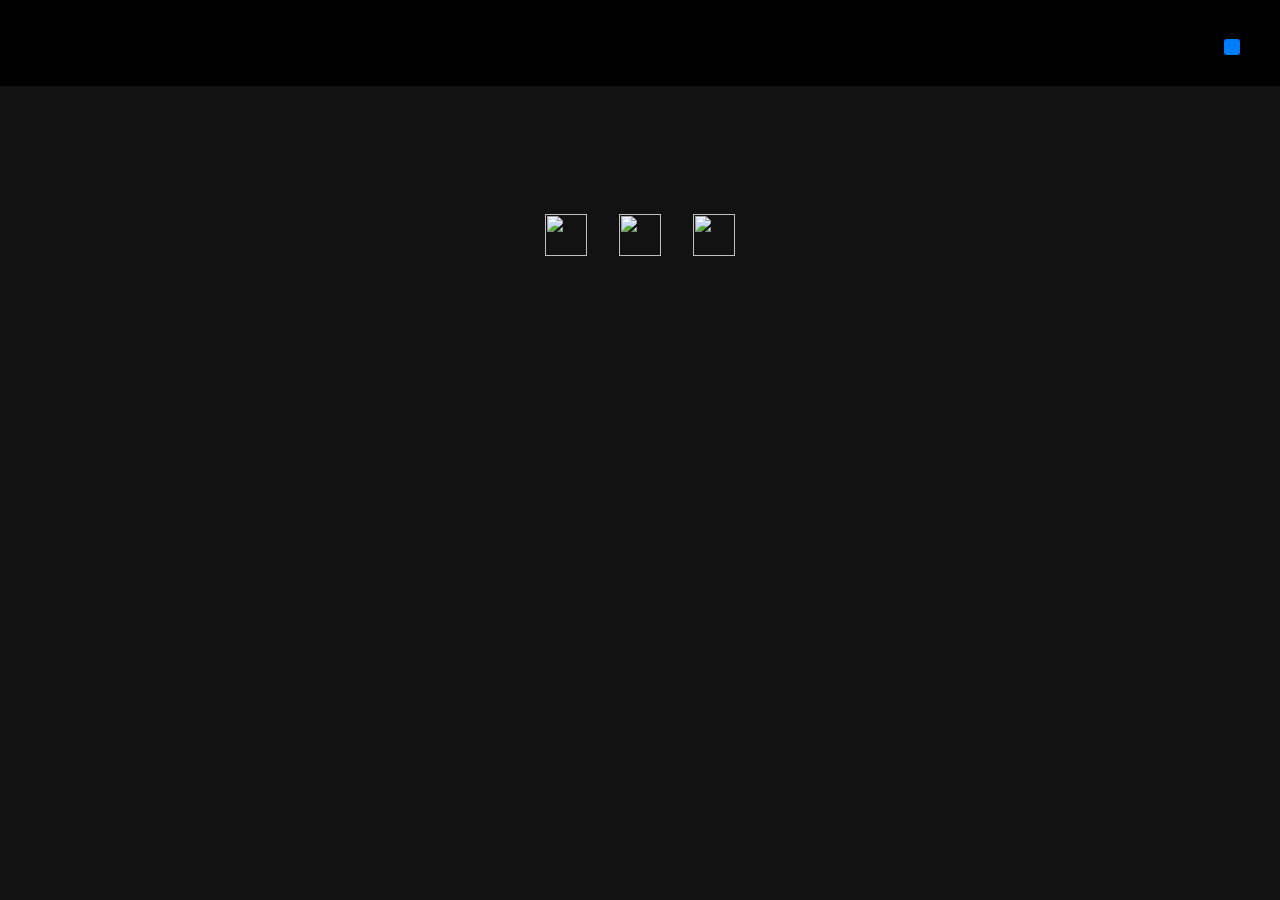
==== privacy-policy.html @ 887a1835 "Added privacy-policy and support pages" ====
<!DOCTYPE html>
<html>

    <head>
    
        <title>Luvia Games</title>
        <meta charset="UTF-8">
        <meta name="version" content="0.0.0">
        <meta name="author" content="Luvia Games">
        <meta name="description" content="Luvia Games Website">
        <meta name="viewport" content="width=device-width, initial-scale=1, minimum-scale=1, maximum-scale=1, user-scalable=no">
        <meta http-equiv="Content-Security-Policy" content="default-src *; style-src 'self' 'unsafe-inline'; script-src 'self' 'unsafe-inline' 'unsafe-eval'">
    
        <link rel="icon" type="image/x-icon" href="assets/icons/favicon.png">
        <link rel="stylesheet" type="text/css" href="css/reset.css">
        <link rel="stylesheet" type="text/css" href="css/app.css">
        <link rel="stylesheet" type="text/css" href="css/home.css">
        <link rel="stylesheet" type="text/css" href="css/luviacloud.css">
        
    </head>

    <body>

        <div id="navigation-bar">
            <a href="index.html"><div id="luvia-games-logo"></div></a>
            <div id="navigation-bar-buttons">
                <button class="i18n button-navigation-bar" data-i18n="RKSSP"></button>
                <a href="support.html"><button class="i18n button-navigation-bar" data-i18n="VSQJV"></button></a>
                <button class="i18n button-navigation-bar" data-i18n="JVHRT"></button>
                <button id="button-luvia-cloud" class="i18n button-navigation-bar" data-i18n="KJOPG"></button>
            </div>
        </div>

        <section id="section-news" class="section">
            <div class="section-wrapper">
                <p class="i18n section-header" data-i18n="OUOCG"></p>
            </div>
        </section>

        <footer id="footer">
            <div>
                <a href="https://www.youtube.com/channel/UCTeyevW9uDxYocjUOfzTspQ" target="_blank"><img class="icon-footer" src="assets/icons/ic-youtube.png"></img></a>
                <a href="https://twitter.com/LuviaGames" target="_blank"><img class="icon-footer" src="assets/icons/ic-twitter.png"></img></a>
                <a href="https://www.instagram.com/LuviaGames/" target="_blank"><img class="icon-footer" src="assets/icons/ic-instagram.png"></img></a>
            </div>
            <div>
                <p class="i18n" data-i18n="JAUKO"></p>
                <a href="privacy-policy.html"><p class="i18n" data-i18n="OUOCG"></p></a>
            </div>
        </footer>

    </body>

    <!-- External Libraries -->
    <script src="lib/UIDG.js"></script>

    <!-- Global APP Object -->
    <script src="app/app.js"></script>

    <!-- i18n -->
    <script src="app/i18n/i18n.js"></script>

    <!-- Core Logic -->
    <script src="app/core/ui/ui.js"></script>
    
    <!-- Init -->
    <script src="app/init/init.js"></script>

</html>
---- css/app.css ----
/* VARIABLES */

:root{
	--navigation-bar-height: 86px;
}

/* COMMON */

.section{
	display: flex;
	flex-direction: column;
	align-items: center;
	box-sizing: border-box;
	width: 100%;
	padding: 48px;
}

.section-wrapper{
	width: 100%;
	height: 100%;
	max-width: 900px;
}

.section-header{
	width: 100%;
	font-size: 36px;
	font-weight: 700;
}

/* NAVIGATION BAR */

#navigation-bar{
	display: flex;
	align-items: center;
	box-sizing: border-box;
	background: #000;
	width: 100%;
	height: var(--navigation-bar-height);
	top: 0;
	left: 0;
	padding: 8px 32px;
}

#luvia-games-logo{
	background: url("../assets/branding/logo-white.png") no-repeat center;
	background-size: contain;
	width: 100px;
	height: 54px;
	cursor: pointer;
}

#navigation-bar-buttons{
	text-align: right;
	width: 100%;
}

.button-navigation-bar{
	box-sizing: border-box;
	font-weight: 700;
	margin: 0px 8px;
	padding: 8px;
	color: rgba(255,255,255,0.70);
	transition: all 0.1s ease;
}

.button-navigation-bar:hover{
	color: rgba(255,255,255,1);
}

#button-luvia-cloud{
	background: #007dfc;
	color: #FFF;
	border-radius: 3px;
}

#button-luvia-cloud:hover{
	filter: brightness(110%);
}

/* FOOTER */

#footer{
	display: flex;
	flex-direction: column;
	justify-content: center;
	align-items: center;
	background: #121212;
	box-sizing: border-box;
	width: 100%;
	padding: 16px;
}

#footer div{
	display: flex;
	flex-direction: row;
	margin: 16px 0px;
}

.icon-footer{
	width: 42px;
	height: 42px;
	margin: 0 16px;
}

#footer p{
	font-size: 14px;
	margin: 0 16px;
}
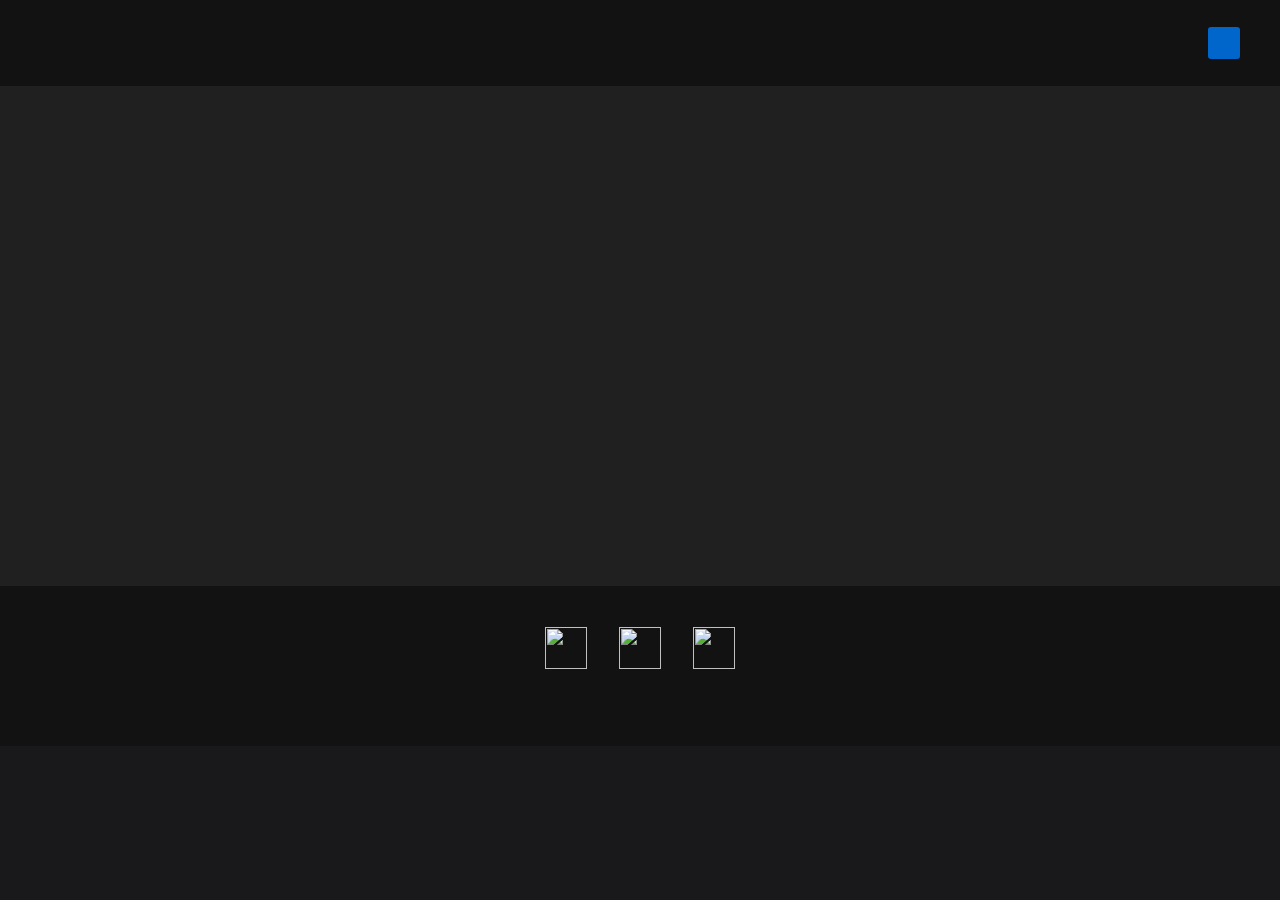
==== commit 03e4bb26: "Update how we store data" ====
--- a/privacy-policy.html
+++ b/privacy-policy.html
@@ -21,6 +21,8 @@
 
     <body>
 
+        <!-- NAVIGATION BAR -->
+
         <div id="navigation-bar">
             <a href="index.html"><div id="luvia-games-logo"></div></a>
             <div id="navigation-bar-buttons">
@@ -31,11 +33,16 @@
             </div>
         </div>
 
-        <section id="section-news" class="section">
+        <!-- SECTION NEWS -->
+
+        <section id="section-privacy-policy" class="section">
             <div class="section-wrapper">
                 <p class="i18n section-header" data-i18n="OUOCG"></p>
+                <div id="privacy-policy"></div>
             </div>
         </section>
+
+        <!-- FOOTER -->
 
         <footer id="footer">
             <div>
@@ -66,4 +73,6 @@
     <!-- Init -->
     <script src="app/init/init.js"></script>
 
+    <script>APP.CORE.LOADER.load("PRIVACY_POLICY")</script>
+
 </html>--- a/css/app.css
+++ b/css/app.css
@@ -1,17 +1,122 @@
+/* FONTS */
+
+@font-face{
+  font-family: "Metropolis";
+  font-weight: 300;
+  src: url('fonts/Metropolis-Light.woff2') format('woff2');
+}
+
+@font-face{
+  font-family: "Metropolis";
+  font-weight: 400;
+  src: url('fonts/Metropolis-Regular.woff2') format('woff2');
+}
+
+@font-face{
+  font-family: "Metropolis";
+  font-weight: 500;
+  src: url('fonts/Metropolis-Medium.woff2') format('woff2');
+}
+
+@font-face{
+  font-family: "Metropolis";
+  font-weight: 600;
+  src: url('fonts/Metropolis-SemiBold.woff2') format('woff2');
+}
+
+@font-face{
+  font-family: "Metropolis";
+  font-weight: 700;
+  src: url('fonts/Metropolis-Bold.woff2') format('woff2');
+}
+
+/* RESET */
+
+html{
+  background: #19191C;  
+  height: 100%;
+	width: 100%;
+}
+
+html, body, div, span, p, img, u, li{
+	margin: 0;
+	padding: 0;
+	border: 0;
+	font: inherit;
+	vertical-align: baseline;
+}
+
+a{
+  text-decoration: none;
+  color: inherit;
+}
+
+body{
+  visibility: visible;
+  position: relative;
+  background: #19191C;
+  color: #FAFAFA;  
+	width: 100%;
+	height: 100%;
+	line-height: 1.25;
+	font-family: Metropolis, arial, sans-serif;
+  font-weight: 400;
+  top: 0;
+  left: 0;
+  -webkit-tap-highlight-color: rgba(0,0,0,0);
+  -webkit-touch-callout: none;
+  -webkit-text-size-adjust: none;
+  -webkit-user-select: none;
+}
+
+input{
+  display: block;
+  border: none;
+  background: transparent;
+	outline: none;
+  font-family: "Signika";
+}
+
+img{
+  pointer-events: none;
+}
+
+button{
+  border: none;
+ 	background: none;
+  color: inherit;
+  font-family: inherit;
+  font-size: 14px;
+  padding: 16px;
+  cursor: pointer;
+}
+
+.hide{
+  visibility: hidden;
+}
+
+.no-display{
+  display: none;
+}
+
 /* VARIABLES */
 
 :root{
 	--navigation-bar-height: 86px;
-}
-
-/* COMMON */
+	--navigation-bar-background: #121212;
+	--section-background: #202020;
+}
+
+/* SECTIONS */
 
 .section{
 	display: flex;
 	flex-direction: column;
 	align-items: center;
 	box-sizing: border-box;
-	width: 100%;
+	background: var(--section-background);
+	width: 100%;
+	min-height: 500px;	
 	padding: 48px;
 }
 
@@ -24,7 +129,7 @@
 .section-header{
 	width: 100%;
 	font-size: 36px;
-	font-weight: 700;
+	font-weight: 600;
 }
 
 /* NAVIGATION BAR */
@@ -33,7 +138,7 @@
 	display: flex;
 	align-items: center;
 	box-sizing: border-box;
-	background: #000;
+	background: var(--navigation-bar-background);
 	width: 100%;
 	height: var(--navigation-bar-height);
 	top: 0;
@@ -50,25 +155,33 @@
 }
 
 #navigation-bar-buttons{
-	text-align: right;
-	width: 100%;
+	display: flex;
+	justify-content: flex-end;
+	width: 100%;
+}
+
+.navigation-bar-menu{
+	position: relative;
+	display: flex;
+	flex-direction: column;
+	justify-content: flex-end;
+	width: 100px;
 }
 
 .button-navigation-bar{
 	box-sizing: border-box;
-	font-weight: 700;
+	font-weight: 500;
 	margin: 0px 8px;
-	padding: 8px;
-	color: rgba(255,255,255,0.70);
+	color: rgba(255,255,255,0.40);
 	transition: all 0.1s ease;
 }
 
 .button-navigation-bar:hover{
-	color: rgba(255,255,255,1);
+	color: #FFF;
 }
 
 #button-luvia-cloud{
-	background: #007dfc;
+	background: #0066cc;
 	color: #FFF;
 	border-radius: 3px;
 }
@@ -87,6 +200,7 @@
 	background: #121212;
 	box-sizing: border-box;
 	width: 100%;
+	height: 160px;
 	padding: 16px;
 }
 
--- a/css/home.css
+++ b/css/home.css
@@ -0,0 +1,96 @@
+/* NAVIGATION */
+
+#games-navigation{
+	position: absolute;
+	flex-direction: column;
+	background: var(--navigation-bar-background);
+	left: 0;
+	top: 100%;
+	text-align: center;
+	box-sizing: border-box;
+}
+
+#dropdown-games:hover #games-navigation{
+	display: flex;
+}
+
+/* SECTION: FEATURED */
+
+#section-featured{
+	background: #121212;
+	width: 100%;
+	height: calc(100% - var(--navigation-bar-height));
+}
+
+/* SECTION: GAMES */
+
+#section-games{
+
+}
+
+#games-list{
+	display: flex;
+	flex-direction: row;
+	flex-wrap: wrap;
+	justify-content: space-evenly;
+	align-items: flex-start;
+	margin-top: 32px;
+}
+
+.game-card{
+	display: flex;
+	flex-direction: column;
+	width: 280px;
+	margin: 8px;
+	cursor: pointer;
+}
+
+.game-cover{
+	width: 100%;
+	height: 400px;
+	border-radius: 3px;
+}
+
+.game-name{
+	margin-top: 16px;
+	font-weight: 700;
+}
+
+/* SECTION: NEWS */
+
+#section-news{
+
+}
+
+#news-list{
+	display: flex;
+	flex-direction: column;
+	box-sizing: border-box;
+	width: 100%;
+	padding: 32px 0px;
+}
+
+.news-card{
+	display: flex;
+	flex-direction: column;
+	box-sizing: border-box;
+	width: 100%;
+	margin-bottom: 16px;
+	padding: 32px 0px;
+	border-bottom: 1px solid rgba(255,255,255,0.12);
+}
+
+.new-date{
+	font-size: 13px;
+	font-weight: 300;
+	margin-bottom: 8px;
+}
+
+.new-header{
+	font-weight: 600;
+	margin-bottom: 8px;
+}
+
+.new-brief{
+	margin-bottom: 8px;
+}